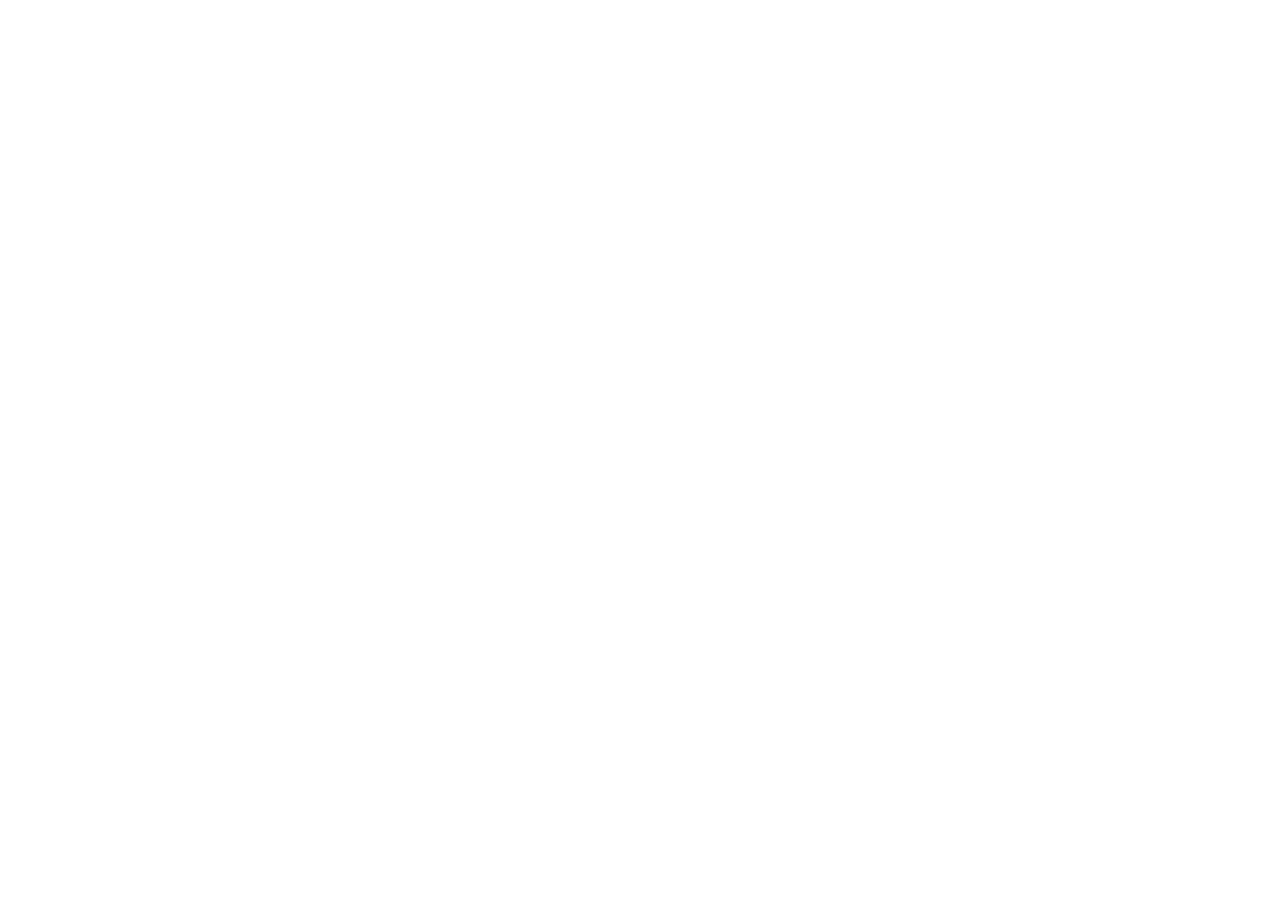
==== index.html @ 419ed964 "setup" ====
<!DOCTYPE html>
<html lang="en">
<head>
    <meta charset="UTF-8">
    <meta http-equiv="X-UA-Compatible" content="IE=edge">
    <meta name="viewport" content="width=device-width, initial-scale=1.0">
    <title>Document</title>
</head>
<body>
    
</body>
</html>
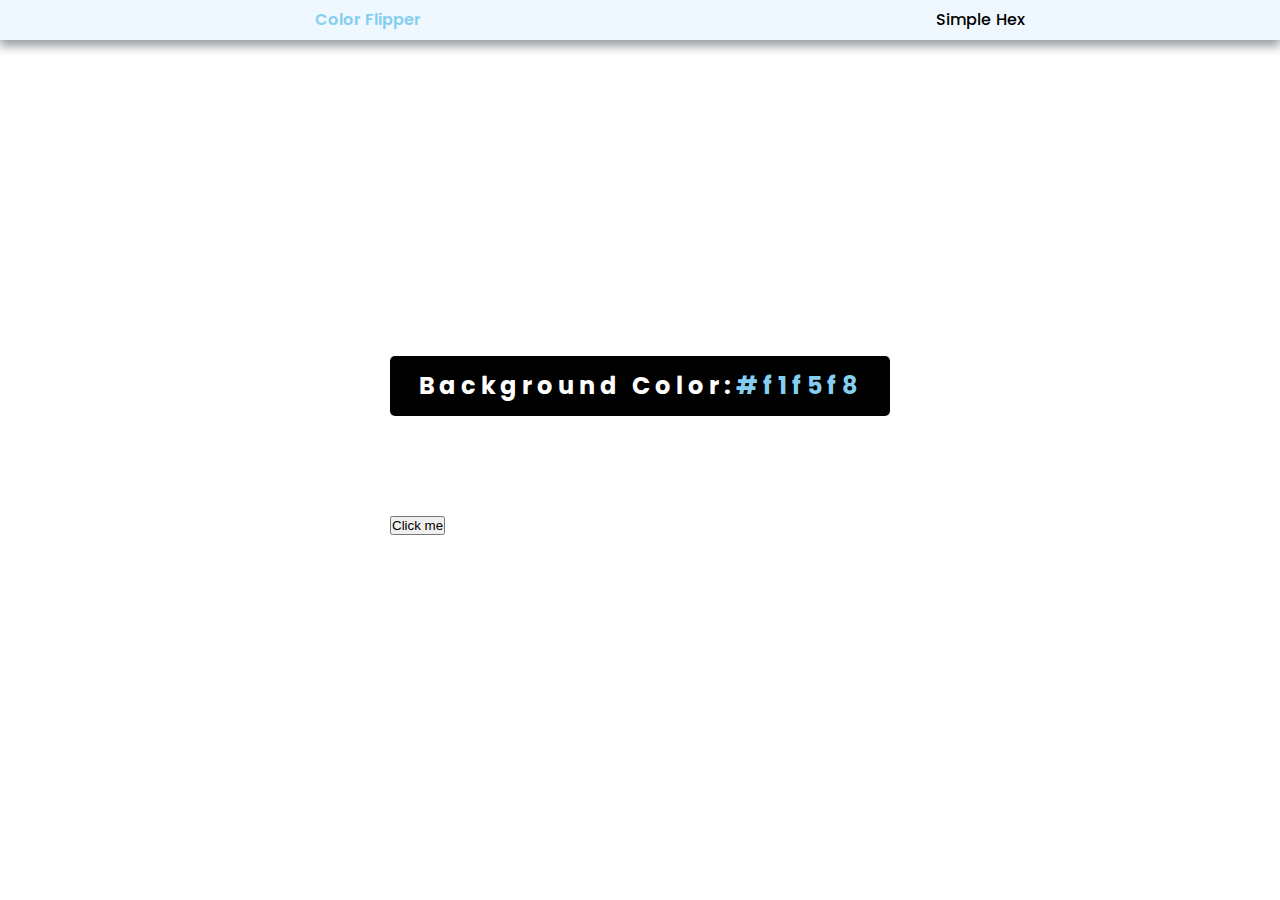
==== commit 01e79d0e: "styling" ====
--- a/index.html
+++ b/index.html
@@ -4,9 +4,31 @@
     <meta charset="UTF-8">
     <meta http-equiv="X-UA-Compatible" content="IE=edge">
     <meta name="viewport" content="width=device-width, initial-scale=1.0">
-    <title>Document</title>
+    <title>Color Flipper || Simple</title>
+    <link rel="stylesheet" href="style.css">
+    <link rel="preconnect" href="https://fonts.googleapis.com">
+    <link rel="preconnect" href="https://fonts.gstatic.com" crossorigin>
+    <link href="https://fonts.googleapis.com/css2?family=Poppins:wght@400;500;600;700&display=swap" rel="stylesheet"> 
+    <script  defer src="./app.js"></script>
 </head>
 <body>
-    
+     <nav>
+        <div class="nav-center">
+            <ul class="nav-links">
+                <li>Color Flipper</li>
+                <div class="simplehex">
+                    <li><a href="./index.html">Simple</a></li>
+                    <li><a href="./hex.html ">Hex</a></li>  
+                </div>
+            </ul>
+        </div>
+        
+     </nav>
+     <main>
+        <div class="container">
+            <h2>Background Color: <span class="color">#f1f5f8</span></h2>
+            <button class="btn btn-hero" id="btn">Click me</button>
+        </div>
+     </main>
 </body>
 </html>--- a/style.css
+++ b/style.css
@@ -0,0 +1,77 @@
+*{
+    margin: 0;
+    padding: 0;
+    box-sizing: border-box;
+    list-style: none;
+}
+
+nav-center{
+    height: 10vh;
+}
+
+.nav-links{
+    background-color: aliceblue;
+    height: 40px;
+    box-shadow: 0px 5px 10px 1px rgb(148, 155, 162);
+}
+
+
+.nav-links{
+    display: flex;
+    flex-direction: row;
+    justify-content: space-around;
+ 
+}
+
+.nav-links > li{
+    margin: 7px;
+    font-size: medium;
+    font-weight: 600;
+    font-family: 'Poppins', sans-serif;
+    padding-left: 60px;
+    color: #84cff1;
+}
+
+
+.simplehex{
+    display: flex;
+    flex-direction: row;
+    margin: 7px;
+    font-family: 'Poppins', sans-serif;
+    font-weight: 500;
+    font-size: medium;
+}
+.simplehex li{
+    margin-left: 5px;
+}
+.simplehex a{
+    color: black;
+    text-decoration: none;
+}
+
+.container h2{
+    background-color: black;
+    color: white;
+    height: 60px;
+    border-radius: 5px;
+    width: 500px;
+    margin-bottom: 100px;
+    display: flex;
+    align-items: center;
+    justify-content: center;
+    font-family: 'Poppins', sans-serif;
+    letter-spacing: 5px;
+    font-size: x-large;
+    font-style: normal;
+}
+
+.color {
+    color: #84cff1;
+}
+main{
+    height: 90vh;
+    display: flex;
+    justify-content: center;
+    align-items: center;
+}
+
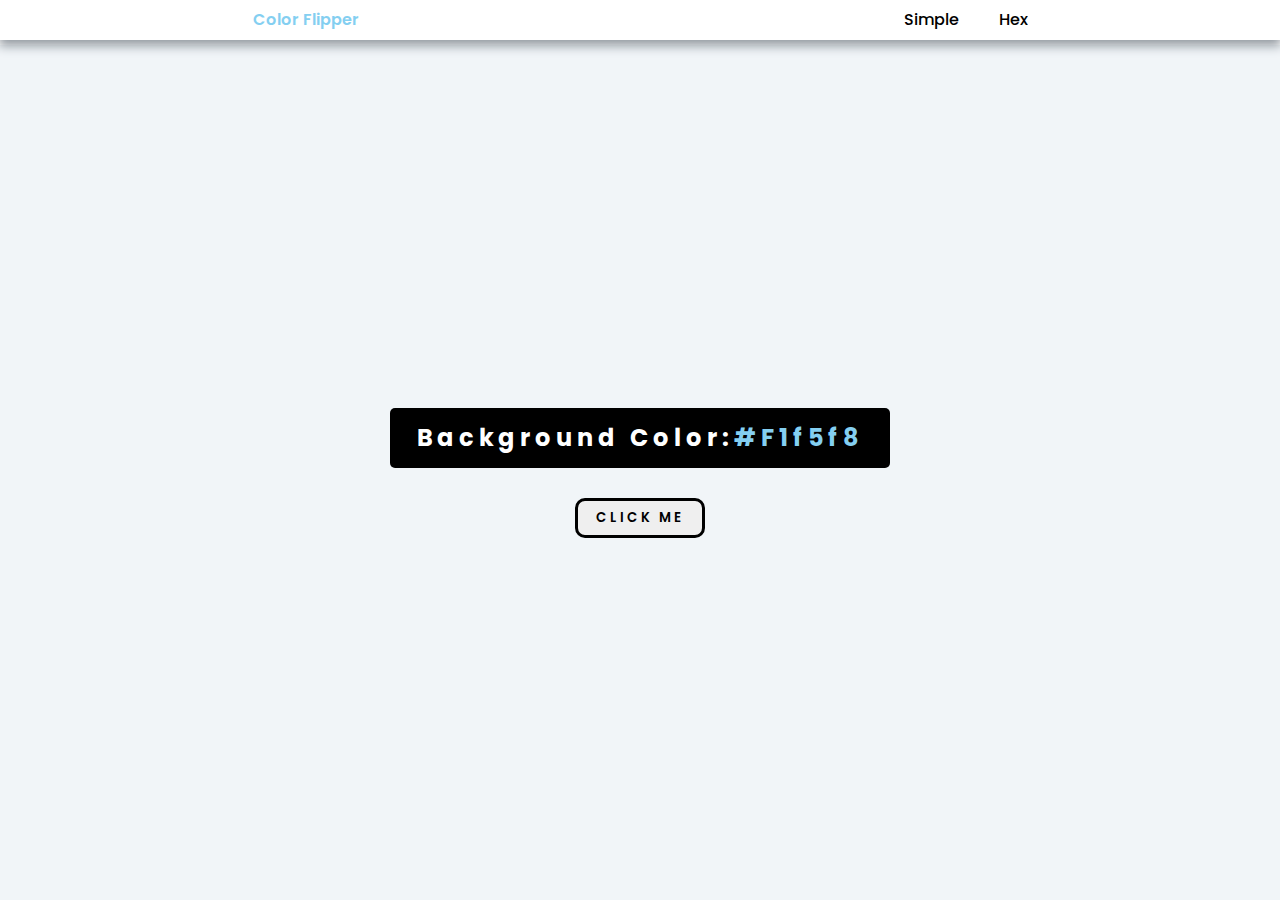
==== commit 0c092a64: "button styling" ====
--- a/index.html
+++ b/index.html
@@ -22,13 +22,13 @@
                 </div>
             </ul>
         </div>
-        
+
      </nav>
      <main>
         <div class="container">
-            <h2>Background Color: <span class="color">#f1f5f8</span></h2>
-            <button class="btn btn-hero" id="btn">Click me</button>
+            <h2>Background Color: <span class="color">#F1f5f8</span></h2>
         </div>
+        <button class="btn btn-hero" id="btn">Click Me</button>
      </main>
 </body>
 </html>--- a/style.css
+++ b/style.css
@@ -3,14 +3,19 @@
     padding: 0;
     box-sizing: border-box;
     list-style: none;
+
 }
 
-nav-center{
-    height: 10vh;
+nav{
+    position: relative;
+}
+.nav-center{
+    height: 5vh;
+    z-index: 1;
 }
 
 .nav-links{
-    background-color: aliceblue;
+    background-color: white;
     height: 40px;
     box-shadow: 0px 5px 10px 1px rgb(148, 155, 162);
 }
@@ -28,7 +33,6 @@
     font-size: medium;
     font-weight: 600;
     font-family: 'Poppins', sans-serif;
-    padding-left: 60px;
     color: #84cff1;
 }
 
@@ -42,7 +46,7 @@
     font-size: medium;
 }
 .simplehex li{
-    margin-left: 5px;
+    margin-left: 40px;
 }
 .simplehex a{
     color: black;
@@ -55,7 +59,6 @@
     height: 60px;
     border-radius: 5px;
     width: 500px;
-    margin-bottom: 100px;
     display: flex;
     align-items: center;
     justify-content: center;
@@ -63,15 +66,31 @@
     letter-spacing: 5px;
     font-size: x-large;
     font-style: normal;
+    margin-bottom: 30px;
 }
 
 .color {
     color: #84cff1;
 }
 main{
-    height: 90vh;
+    height: 95vh;
     display: flex;
     justify-content: center;
     align-items: center;
+    background-color: #F1f5f8;
+    flex-direction: column;
 }
 
+.btn{
+    display: flex;
+    justify-content: center;
+    align-items: center;
+    height: 40px;
+    width: 130px;
+    border: 0.2rem solid black;
+    border-radius: 10px;
+    text-transform: uppercase;
+    font-family: 'Poppins', sans-serif;
+    font-weight: 600;
+    letter-spacing: 3px;
+}